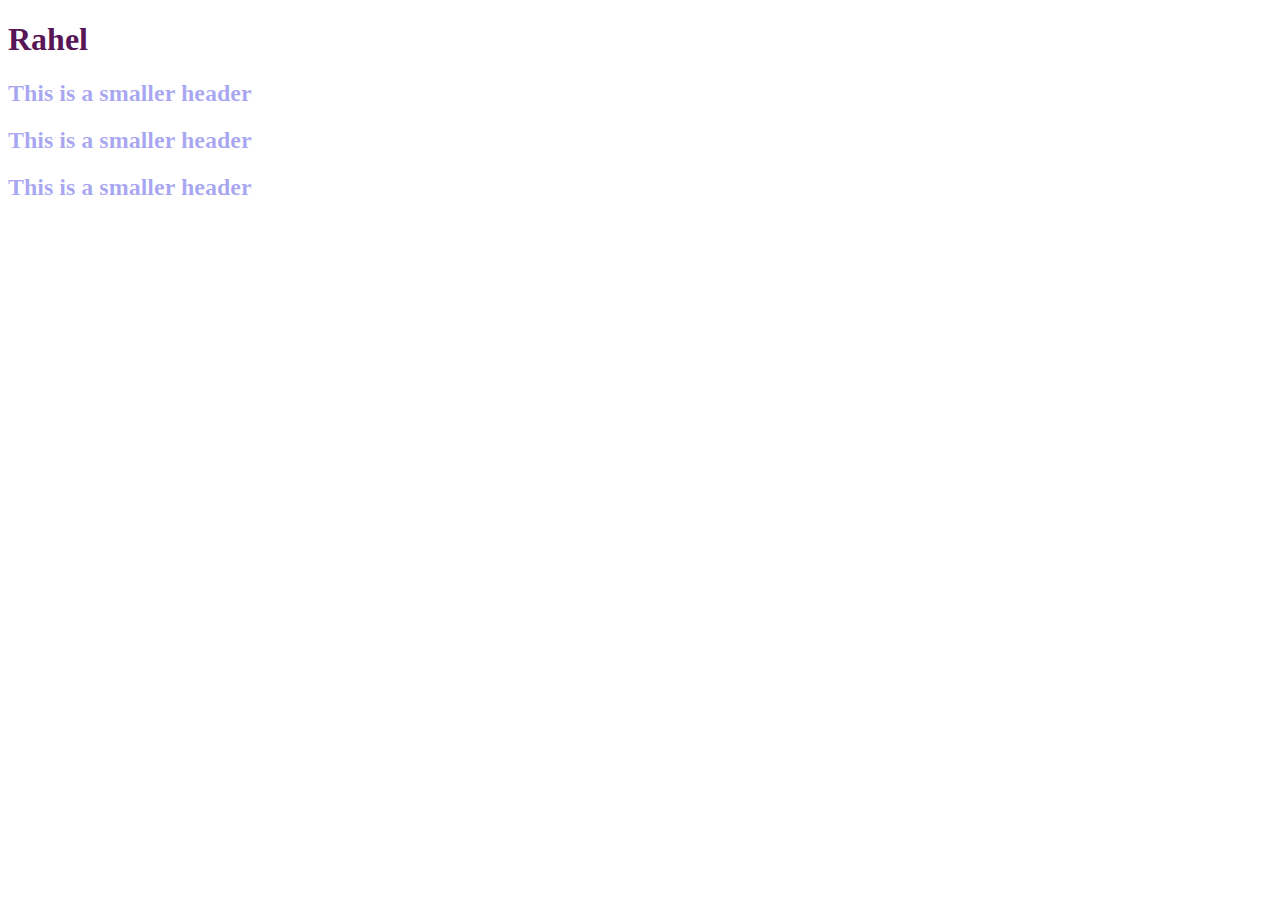
==== index.html @ f3b6542b "css start" ====
<!DOCTYPE html>
<html lang="en">
  <head>
    <meta charset="UTF-8" />
    <meta http-equiv="X-UA-Compatible" content="IE=edge" />
    <meta name="viewport" content="width=device-width, initial-scale=1.0" />
    <title>Document</title>
    <style>
      h2 {
        color: rgba(23, 20, 220, 0.377);
      }
    </style>
  </head>
  <body>
    <!--  -->
    <h1 style="color: rgb(87, 23, 87)">Rahel</h1>
    <h2>This is a smaller header</h2>
    <h2>This is a smaller header</h2>
    <h2>This is a smaller header</h2>
  </body>
</html>
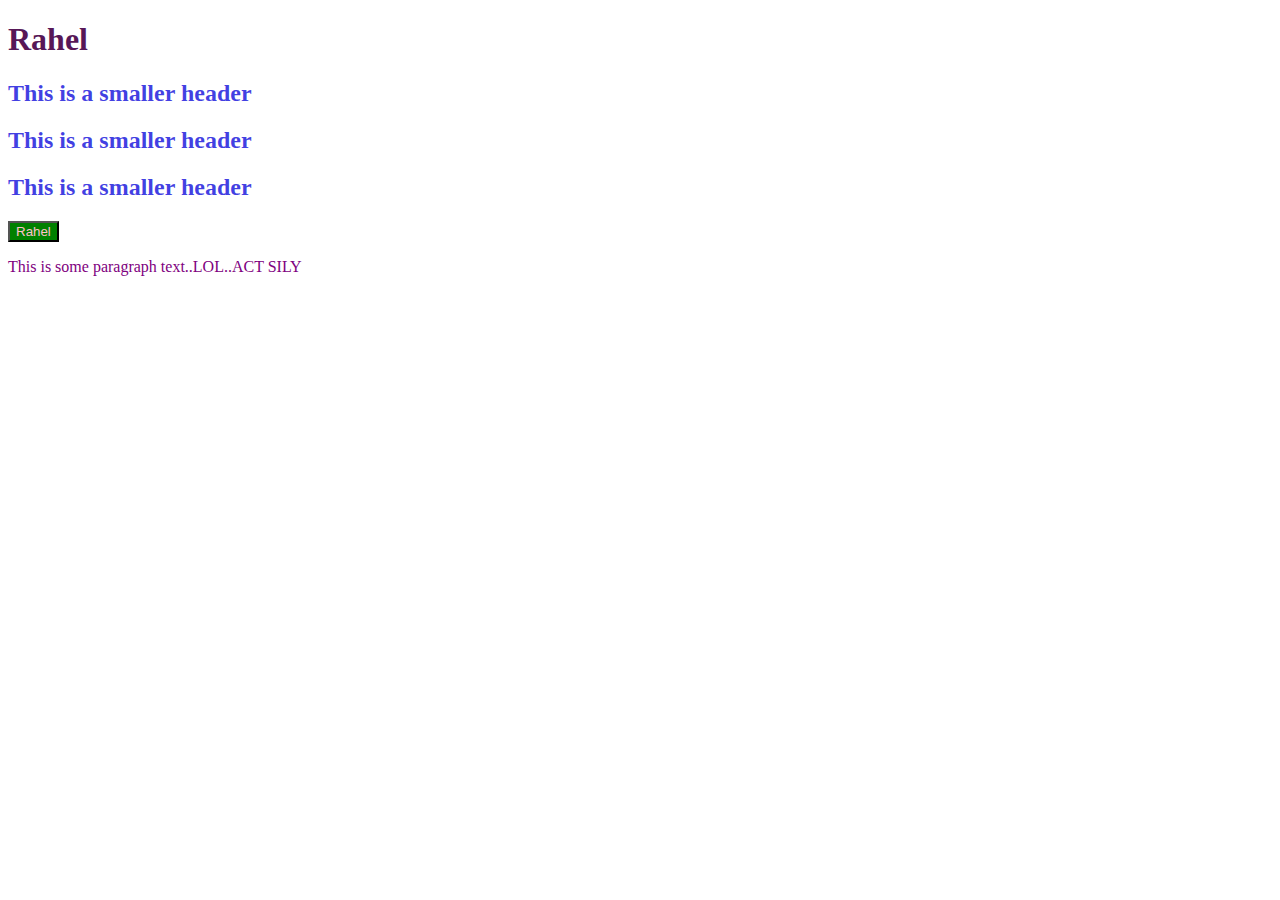
==== commit e728e8c4: "updates form" ====
--- a/index.html
+++ b/index.html
@@ -5,11 +5,12 @@
     <meta http-equiv="X-UA-Compatible" content="IE=edge" />
     <meta name="viewport" content="width=device-width, initial-scale=1.0" />
     <title>Document</title>
-    <style>
+    <link rel="stylesheet" href="styles.css">
+    <!-- <style>
       h2 {
         color: rgba(23, 20, 220, 0.377);
       }
-    </style>
+    </style> -->
   </head>
   <body>
     <!--  -->
@@ -17,5 +18,7 @@
     <h2>This is a smaller header</h2>
     <h2>This is a smaller header</h2>
     <h2>This is a smaller header</h2>
+    <button>Rahel</button>
+    <P>This is some paragraph text..LOL..ACT SILY</P>
   </body>
 </html>
--- a/styles.css
+++ b/styles.css
@@ -0,0 +1,11 @@
+
+h2 {
+  color: rgba(23, 20, 220, 0.822);
+}
+button{
+    color:pink;
+    background-color:green;
+}
+p{
+    color:purple;
+}